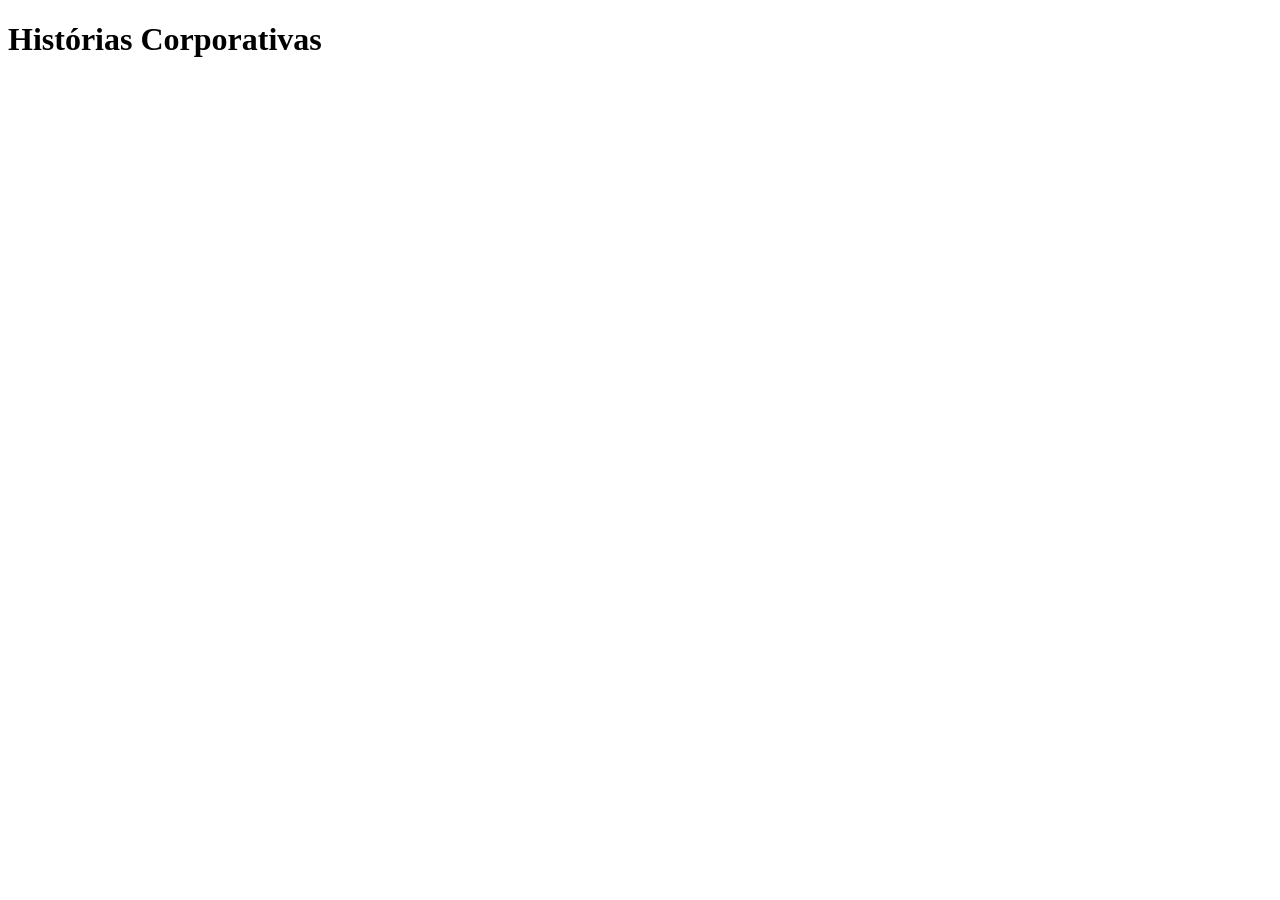
==== index.html @ defd16bd "feito a primeira parte" ====
<!DOCTYPE html>
<html lang="pt-BR">
<head>
    <meta charset="UTF-8">
    <meta name="viewport" content="width=device-width, initial-scale=1.0">
    <title>Histórias Corporativas</title>
</head>
<body>
    <h1>Histórias Corporativas</h1>
</body>
</html>
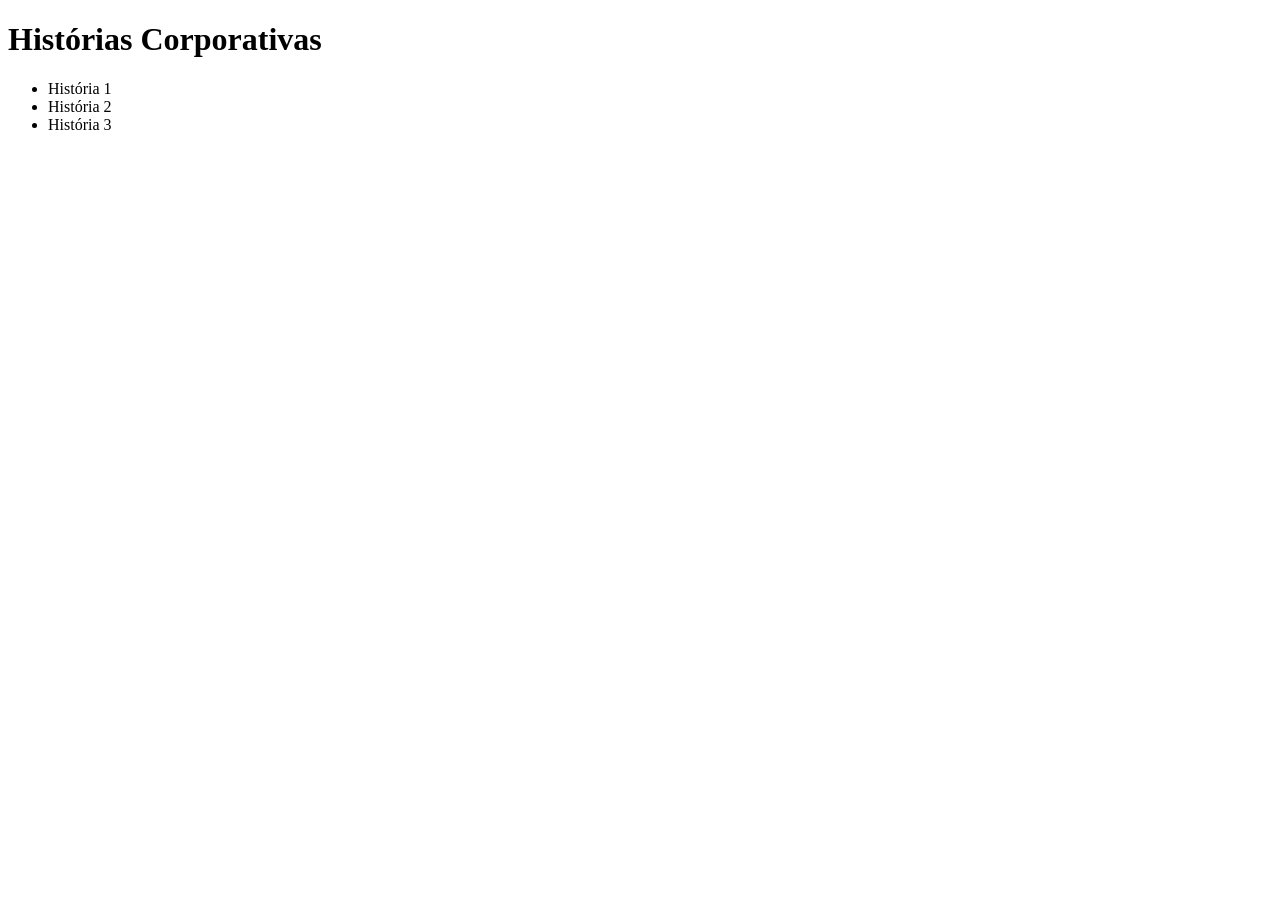
==== commit 8d3aa661: "feitos os arquivos" ====
--- a/index.html
+++ b/index.html
@@ -7,5 +7,10 @@
 </head>
 <body>
     <h1>Histórias Corporativas</h1>
+    <ul>
+        <li>História 1</li>
+        <li>História 2</li>
+        <li>História 3</li>
+    </ul>
 </body>
 </html>
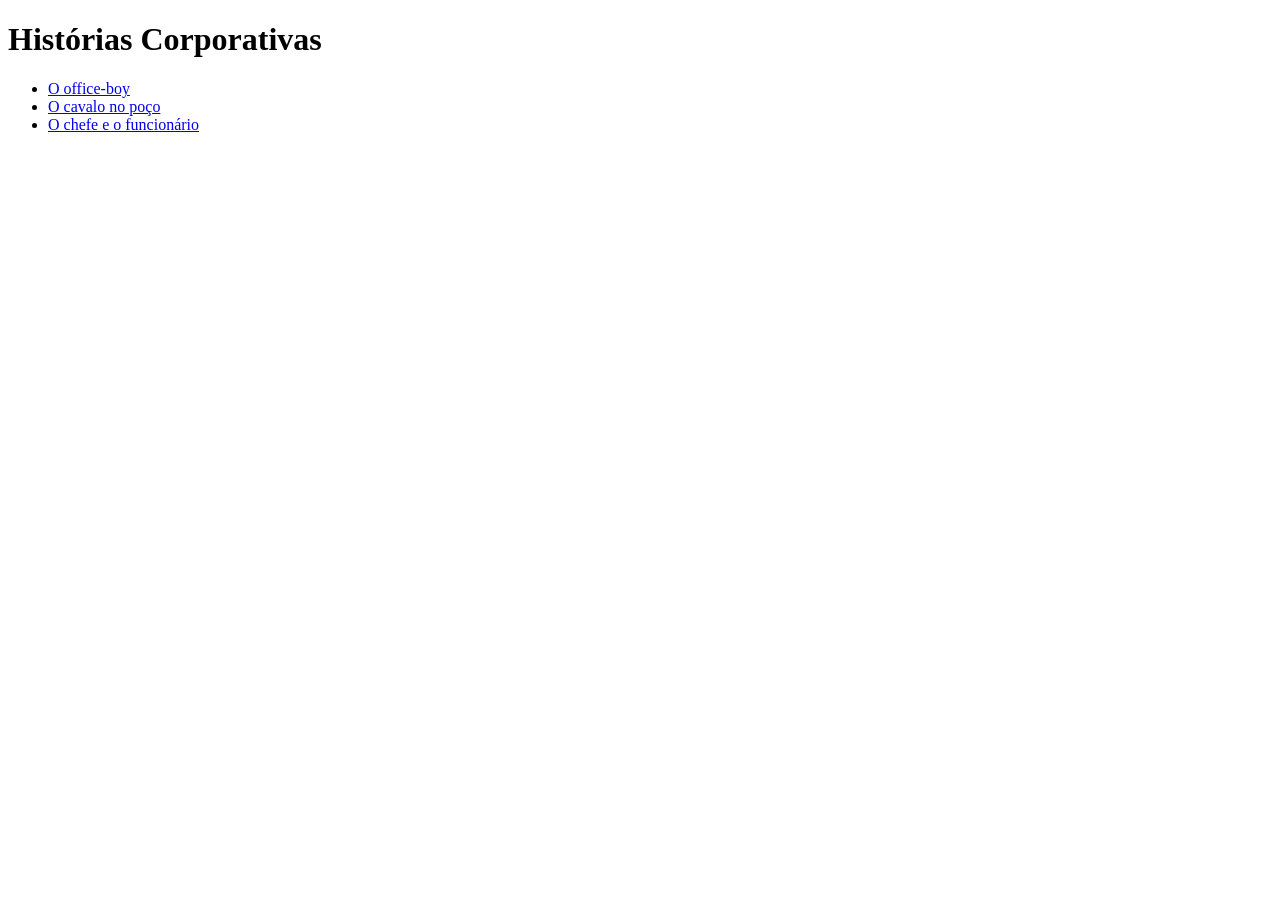
==== commit 718bb0e0: "feito os links" ====
--- a/index.html
+++ b/index.html
@@ -1,16 +1,19 @@
 <!DOCTYPE html>
 <html lang="pt-BR">
+
 <head>
     <meta charset="UTF-8">
     <meta name="viewport" content="width=device-width, initial-scale=1.0">
     <title>Histórias Corporativas</title>
 </head>
+
 <body>
     <h1>Histórias Corporativas</h1>
     <ul>
-        <li>História 1</li>
-        <li>História 2</li>
-        <li>História 3</li>
+        <li> <a href="office.boy.html">O office-boy </a> </li>
+        <li> <a href="cavalo.Poco.html">O cavalo no poço </a> </li>
+        <li> <a href="cavalo.Poco.html">O chefe e o funcionário </a> </li>
     </ul>
 </body>
+
 </html>
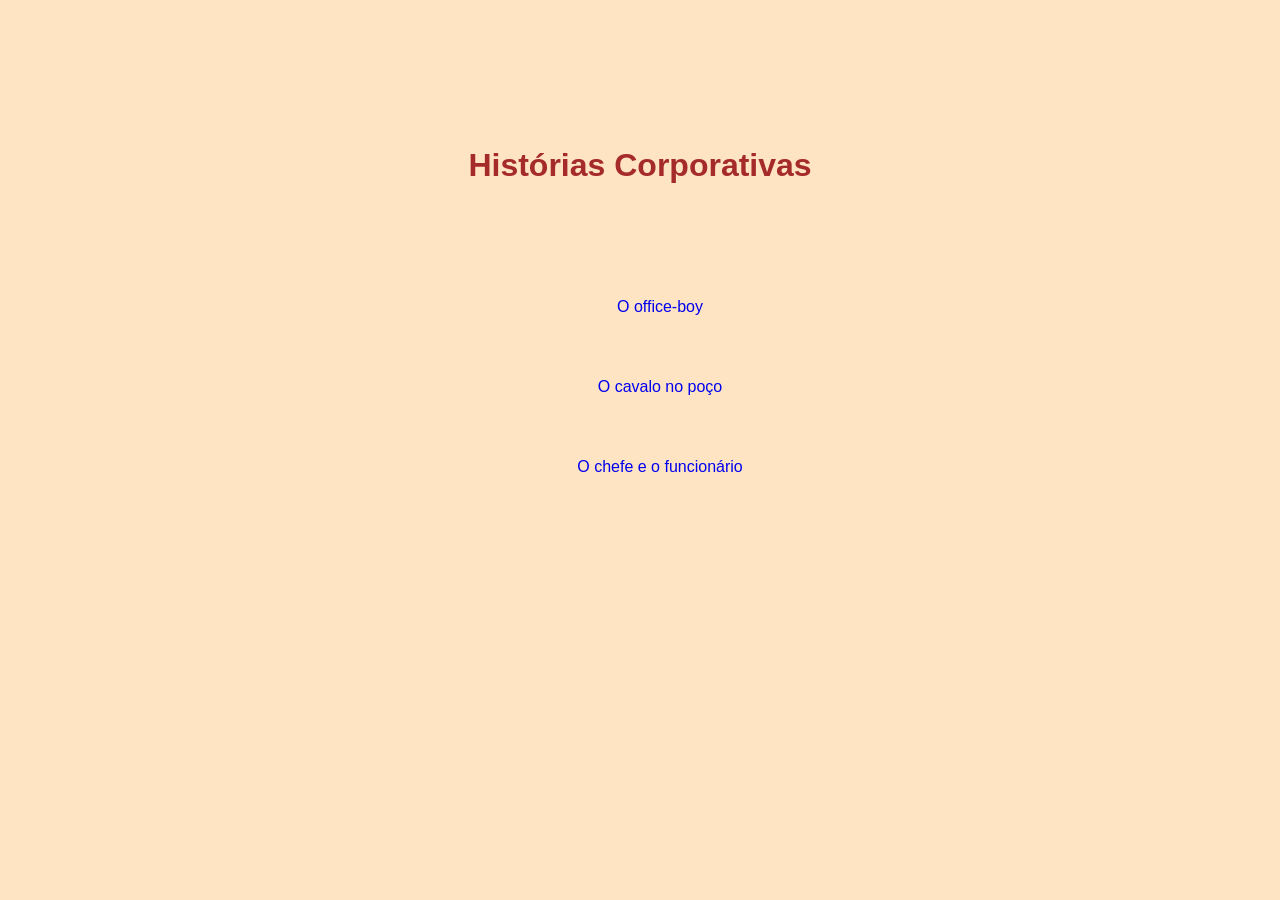
==== commit 2cd5704a: "scr" ====
--- a/index.html
+++ b/index.html
@@ -4,15 +4,37 @@
 <head>
     <meta charset="UTF-8">
     <meta name="viewport" content="width=device-width, initial-scale=1.0">
-    <title>Histórias Corporativas</title>
+    <title>Histórias Corporativas </title>
+    <!-- <link rel="stylesheet" href="style.css"> -->
+    <style>
+        body {
+            background-color: bisque;
+            line-height: 5.0;
+            font-family: sans-serif;
+            text-align: center;
+            margin: 2em;
+            padding: 2em;
+            color: brown;
+            
+        }
+
+        ul{
+            text-decoration: none;
+            list-style-type: none;
+        }
+
+        a{
+            text-decoration: none;
+        }
+    </style>
 </head>
 
 <body>
     <h1>Histórias Corporativas</h1>
     <ul>
-        <li> <a href="office.boy.html">O office-boy </a> </li>
-        <li> <a href="cavalo.Poco.html">O cavalo no poço </a> </li>
-        <li> <a href="cavalo.Poco.html">O chefe e o funcionário </a> </li>
+        <li> <a href="officeboy.html">O office-boy </a> </li>
+        <li> <a href="cavalopoco.html">O cavalo no poço </a> </li>
+        <li> <a href="chefefuncionario.html">O chefe e o funcionário </a> </li>
     </ul>
 </body>
 
--- a/style.css
+++ b/style.css
@@ -0,0 +1,19 @@
+body{
+    background-color:bisque;
+    line-height: 2.5;
+    font-family: sans-serif;
+    text-align:justify;
+    margin: 2em;
+    padding: 2em;
+    color:brown;
+    border: solid 1px;
+}
+h1{
+    text-align: center;
+    font-size: ;
+}
+
+h2{
+    text-align: center;
+    color:brown;
+}
